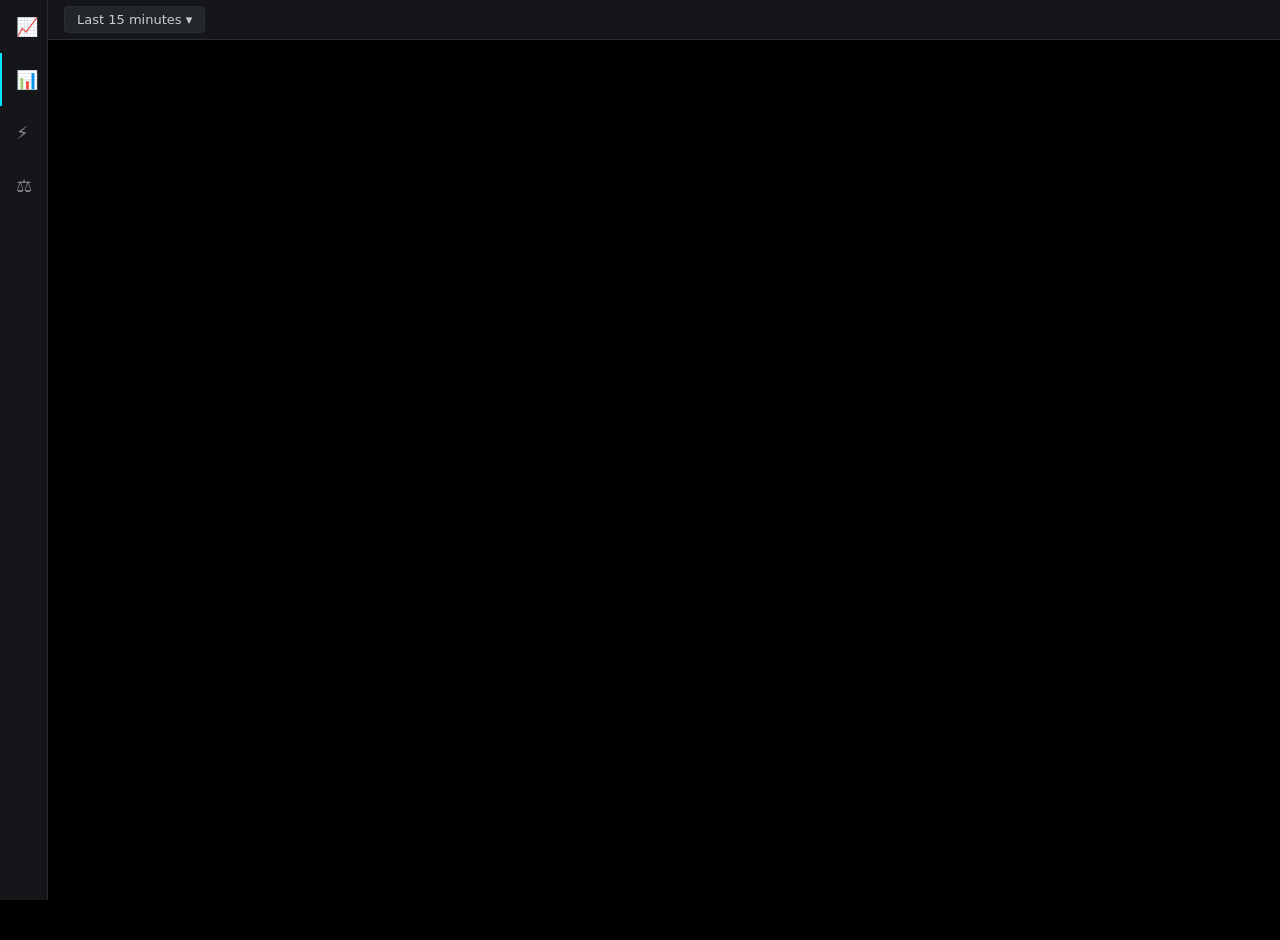
==== src/frontend/dashboard2.html @ bfc6f0d6 "Made the time filter picker pretty" ====
<!DOCTYPE html>
<html lang="en">
<head>
  <meta charset="UTF-8" />
  <title>Price Evolution Dashboard</title>
  <link rel="stylesheet" href="style.css"/>
</head>
<body>
  <div id="sidebar">
    <a href="index.html"><span class="icon">📈</span><span class="label">Price Evolution</span></a>
    <a href="dashboard2.html" class="active"><span class="icon">📊</span><span class="label">Volume Analysis</span></a>
    <a href="dashboard3.html"><span class="icon">⚡</span><span class="label">Singal Analysis</span></a>
    <a href="dashboard4.html"><span class="icon">⚖️</span><span class="label">Coin Comparison</span></a>
  </div>

  <div id="topbar">
    <div id="time-picker">
      <div id="time-selected">Last 15 minutes ▾</div>
      <div id="time-options">
        <div class="time-option" data-value="now-5m">Last 5 minutes</div>
        <div class="time-option active" data-value="now-15m">Last 15 minutes</div>
        <div class="time-option" data-value="now-30m">Last 30 minutes</div>
        <div class="time-option" data-value="now-1h">Last 1 hour</div>
        <div class="time-option" data-value="now-4h">Last 4 hours</div>
        <div class="time-option" data-value="now-12h">Last 12 hours</div>
        <div class="time-option" data-value="now-24h">Last 24 hours</div>
        <div class="time-option" data-value="now-2d">Last 2 days</div>
        <div class="time-option" data-value="now-7d">Last 7 days</div>
        <div class="time-option" data-value="now-14d">Last 14 days</div>
      </div>
    </div>
  </div>
  
  <iframe src="http://localhost:3000/d/ad9z7qb/volume-analysis?orgId=1&kiosk">
  </iframe>

  <script src="app.js"></script>
</body>
</html>
---- src/frontend/style.css ----
* { 
  margin: 0; 
  padding: 0; 
  box-sizing: border-box; 
}

html, body { 
  height: 100%; 
  background: #000; 
  overflow: hidden; 
}

#sidebar {
  position: fixed;
  top: 0;
  left: 0;
  height: 100vh;
  width: 48px;
  background: #141619;
  border-right: 1px solid #2a2d32;
  overflow: hidden;
  transition: width 0.2s ease;
  z-index: 100;
}

#sidebar:hover { width: 180px; }

#sidebar a {
  display: flex;
  align-items: center;
  gap: 12px;
  padding: 16px 14px;
  color: #888;
  text-decoration: none;
  font-family: 'Inter', 'SF Pro Display', system-ui, sans-serif;
  font-size: 13px;
  white-space: nowrap;
  border-left: 2px solid transparent;
}

#sidebar .icon { font-size: 18px; flex-shrink: 0; }

#sidebar a:hover { color: #fff; }
#sidebar a.active { color: #00e5ff; border-left-color: #00e5ff; }

#sidebar .label {
  opacity: 0;
  transition: opacity 0.15s ease;
  pointer-events: none;
}

#sidebar:hover .label { opacity: 1; }

#topbar {
  position: fixed;
  top: 0;
  left: 48px;
  right: 0;
  height: 40px;
  background: #141619;
  border-bottom: 1px solid #2a2d32;
  display: flex;
  align-items: center;
  padding: 0 16px;
  z-index: 99;
}

#time-picker {
  position: relative;
  font-family: 'Inter', system-ui, sans-serif;
  font-size: 13px;
}

#time-selected {
  background: #22262b;
  color: #ccc;
  border: 1px solid #2a2d32;
  padding: 5px 12px;
  border-radius: 4px;
  cursor: pointer;
  user-select: none;
}

#time-selected:hover { 
  color: #fff; 
  border-color: #555; 
}

#time-options {
  display: none;
  position: absolute;
  top: calc(100% + 4px);
  left: 0;
  background: #1e2228;
  border: 1px solid #2a2d32;
  border-radius: 4px;
  min-width: 160px;
  z-index: 200;
}

#time-options.open { 
  display: block; 
}

.time-option {
  padding: 8px 12px;
  color: #888;
  cursor: pointer;
  white-space: nowrap;
}

.time-option:hover { 
  color: #fff; 
  background: #2a2d32; 
}

.time-option.active { 
  color: #00e5ff; 
}

iframe {
  display: block;
  width: calc(100vw - 48px);
  height: 100vh;
  border: none;
  margin-left: 48px;
  margin-top: 40px;
}
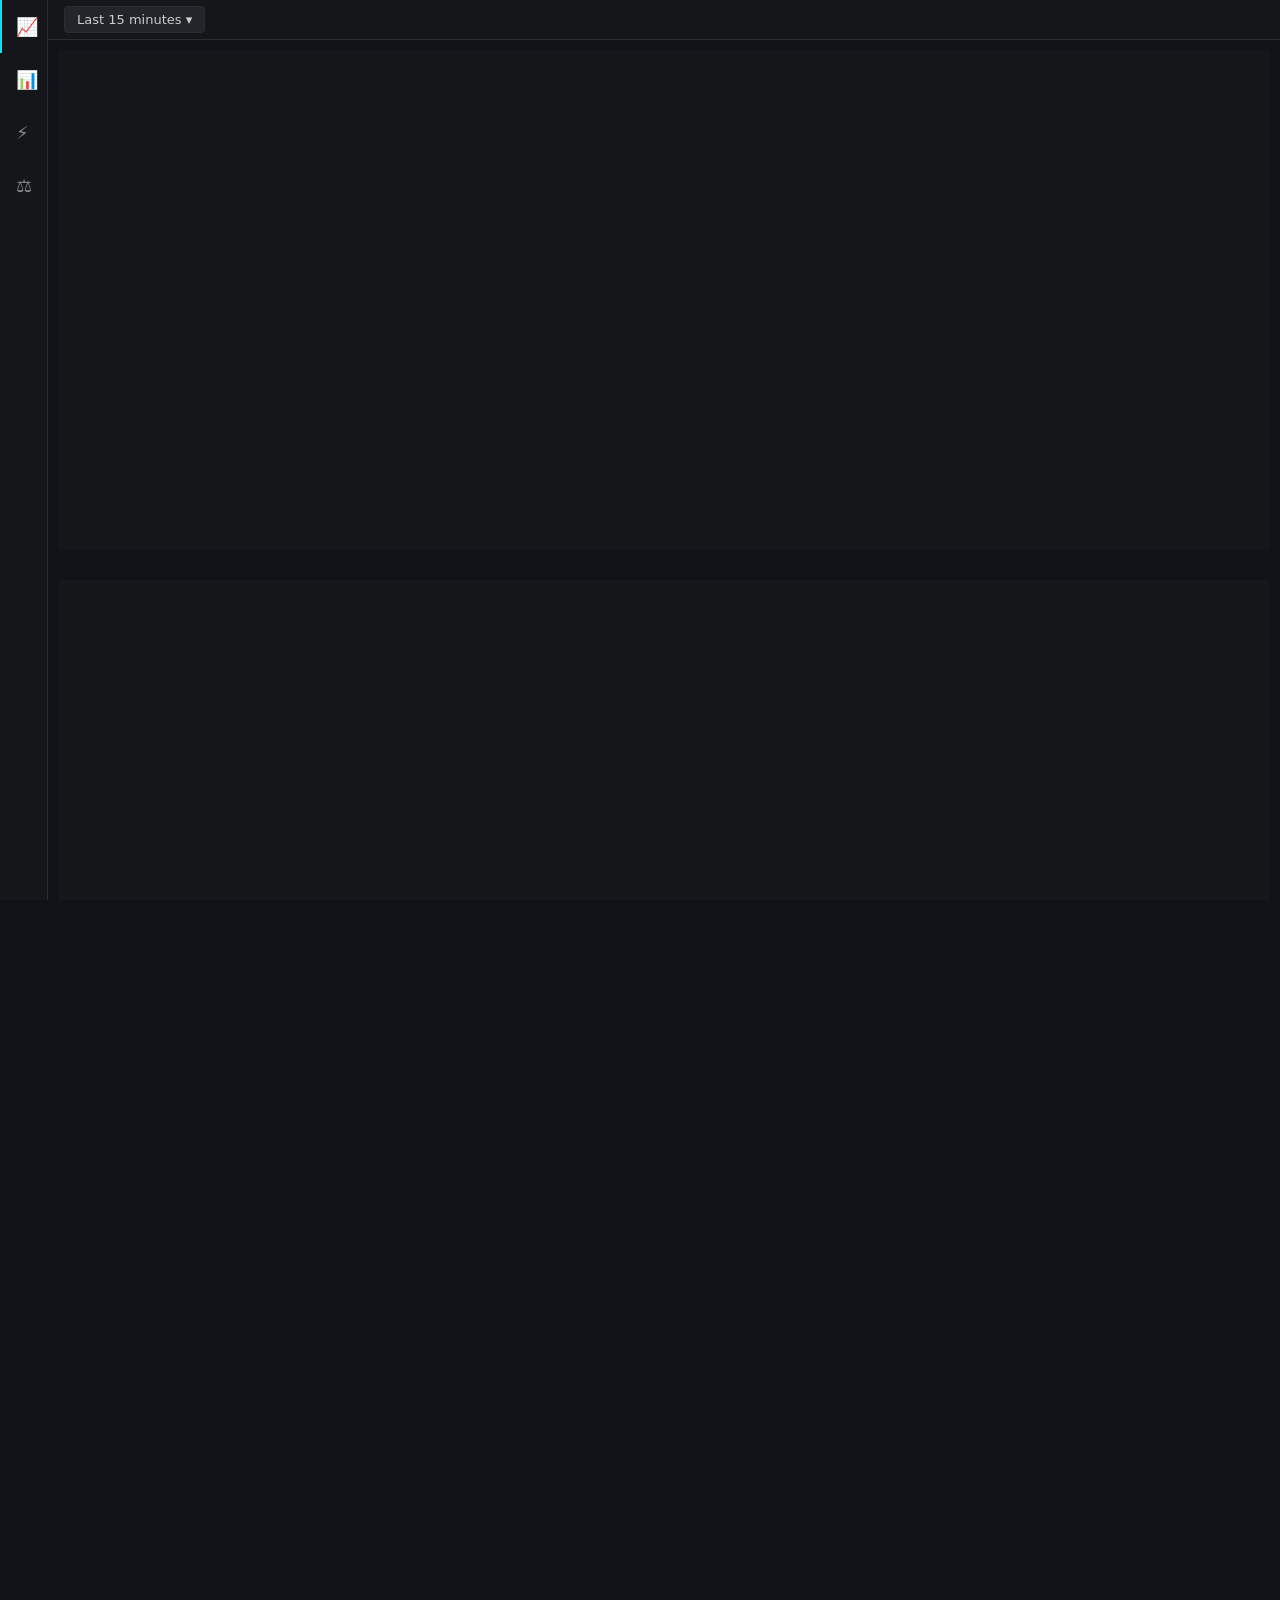
==== commit 78951c4c: "changed all four dashboards to the new template, but sidebar has a bug" ====
--- a/src/frontend/dashboard2.html
+++ b/src/frontend/dashboard2.html
@@ -2,39 +2,57 @@
 <html lang="en">
 <head>
   <meta charset="UTF-8" />
-  <title>Price Evolution Dashboard</title>
+  <title>Volume Analysis Dashboard</title>
   <link rel="stylesheet" href="style.css"/>
 </head>
 <body>
   <div id="sidebar">
-    <a href="index.html"><span class="icon">📈</span><span class="label">Price Evolution</span></a>
-    <a href="dashboard2.html" class="active"><span class="icon">📊</span><span class="label">Volume Analysis</span></a>
-    <a href="dashboard3.html"><span class="icon">⚡</span><span class="label">Singal Analysis</span></a>
-    <a href="dashboard4.html"><span class="icon">⚖️</span><span class="label">Coin Comparison</span></a>
+    <custom-sidebar></custom-sidebar>
   </div>
 
   <div id="topbar">
-    <div id="time-picker">
-      <div id="time-selected">Last 15 minutes ▾</div>
-      <div id="time-options">
-        <div class="time-option" data-value="now-5m">Last 5 minutes</div>
-        <div class="time-option active" data-value="now-15m">Last 15 minutes</div>
-        <div class="time-option" data-value="now-30m">Last 30 minutes</div>
-        <div class="time-option" data-value="now-1h">Last 1 hour</div>
-        <div class="time-option" data-value="now-4h">Last 4 hours</div>
-        <div class="time-option" data-value="now-12h">Last 12 hours</div>
-        <div class="time-option" data-value="now-24h">Last 24 hours</div>
-        <div class="time-option" data-value="now-2d">Last 2 days</div>
-        <div class="time-option" data-value="now-7d">Last 7 days</div>
-        <div class="time-option" data-value="now-14d">Last 14 days</div>
-      </div>
+    <custom-topbar></custom-topbar>
+  </div>
+  
+  <div id="dashboard">
+    <!-- Each chart goes under here: -->
+    <div class="chart-wrapper">
+      <div class="click-shield"></div>
+      <iframe 
+        src="http://localhost:3000/d-solo/ad9z7qb/volume-analysis?kiosk=true&orgId=1&timezone=browser&var-candle_interval=analytics_30s_tumbling&var-coin_symbol=BTCUSDT&refresh=2s&theme=dark&panelId=panel-1" width="450" height="200" frameborder="0">
+      </iframe>
+    </div>
+    
+    <div class="chart-wrapper">
+      <div class="click-shield"></div>
+      <iframe
+        src="http://localhost:3000/d-solo/ad9z7qb/volume-analysis?kiosk=true&orgId=1&timezone=browser&var-candle_interval=analytics_30s_tumbling&var-coin_symbol=BTCUSDT&refresh=2s&theme=dark&panelId=panel-3" width="450" height="200" frameborder="0">
+      </iframe>
+    </div>
+    
+    <div class="chart-wrapper">
+      <div class="click-shield"></div>
+      <iframe 
+        src="http://localhost:3000/d-solo/ad9z7qb/volume-analysis?kiosk=true&orgId=1&timezone=browser&var-candle_interval=analytics_30s_tumbling&var-coin_symbol=BTCUSDT&refresh=2s&theme=dark&panelId=panel-4" width="450" height="200" frameborder="0">
+      </iframe>
+    </div>
+
+    <div class="chart-wrapper">
+      <div class="click-shield"></div>
+      <iframe 
+        src="http://localhost:3000/d-solo/ad9z7qb/volume-analysis?kiosk=true&orgId=1&timezone=browser&var-candle_interval=analytics_30s_tumbling&var-coin_symbol=BTCUSDT&refresh=2s&theme=dark&panelId=panel-5" width="450" height="200" frameborder="0">
+      </iframe>
+    </div>
+
+    <div id="disclaimer">
+      <custom-disclaimer></custom-disclaimer>
     </div>
   </div>
-  
-  <iframe src="http://localhost:3000/d/ad9z7qb/volume-analysis?orgId=1&kiosk">
-  </iframe>
 
-  <script src="app.js"></script>
+  <script src="Javascript/Disclaimer.js"></script>
+  <script src="Javascript/SideBar.js"></script>
+  <script src="Javascript/TopBar.js"></script>
+  <script src="Javascript/app.js"></script>
 </body>
 </html>
 
--- a/src/frontend/style.css
+++ b/src/frontend/style.css
@@ -6,8 +6,63 @@
 
 html, body { 
   height: 100%; 
-  background: #000; 
-  overflow: hidden; 
+  background-color: #111217;
+  overflow-y: auto; /* Allow vertical scrolling */
+  overflow-x: hidden; 
+}
+
+#dashboard {
+  margin-left: 48px; /* Width of the collapsed sidebar */
+  margin-top: 40px;  /* Height of the topbar */
+  background-color: #111217;
+  padding: 10px;
+  display: flex;
+  flex-direction: column;
+  gap: 10px; /* Space between charts */
+}
+
+.disclaimer {
+  display: block;
+  width: 100%;
+  padding: 0px 16px 5px 16px;
+  margin-top: 5px;
+  background: #111217; 
+}
+
+.disclaimer p {
+  color: #8e8e8e; 
+  font-family: 'Inter', system-ui, -apple-system, sans-serif;
+  font-size: 13px; 
+  line-height: 1.6; 
+  margin-bottom: 4px;
+}
+
+
+.chart-wrapper {
+  position: relative; 
+  width: 100%;
+  height: 500px;      
+  margin-bottom: 20px;
+}
+
+.chart-wrapper:last-of-type {
+  margin-bottom: 0;
+}
+
+.chart-wrapper iframe {
+  width: 100%;
+  height: 100%;       
+  display: block;
+}
+
+.click-shield {
+  position: absolute;
+  background: transparent;
+  top: 0;
+  right: 0;
+  width: 150px;       
+  height: 50px;      
+  z-index: 999;       /* Sit on top of everything */
 }
 
 #sidebar {
@@ -120,9 +175,10 @@
 
 iframe {
   display: block;
-  width: calc(100vw - 48px);
-  height: 100vh;
+  width: 100%;       /* Fill the container width */
+  height: 500px;     
   border: none;
-  margin-left: 48px;
-  margin-top: 40px;
-}+  border-radius: 4px;
+  background: #141619; /* Match Grafana background while loading */
+}
+
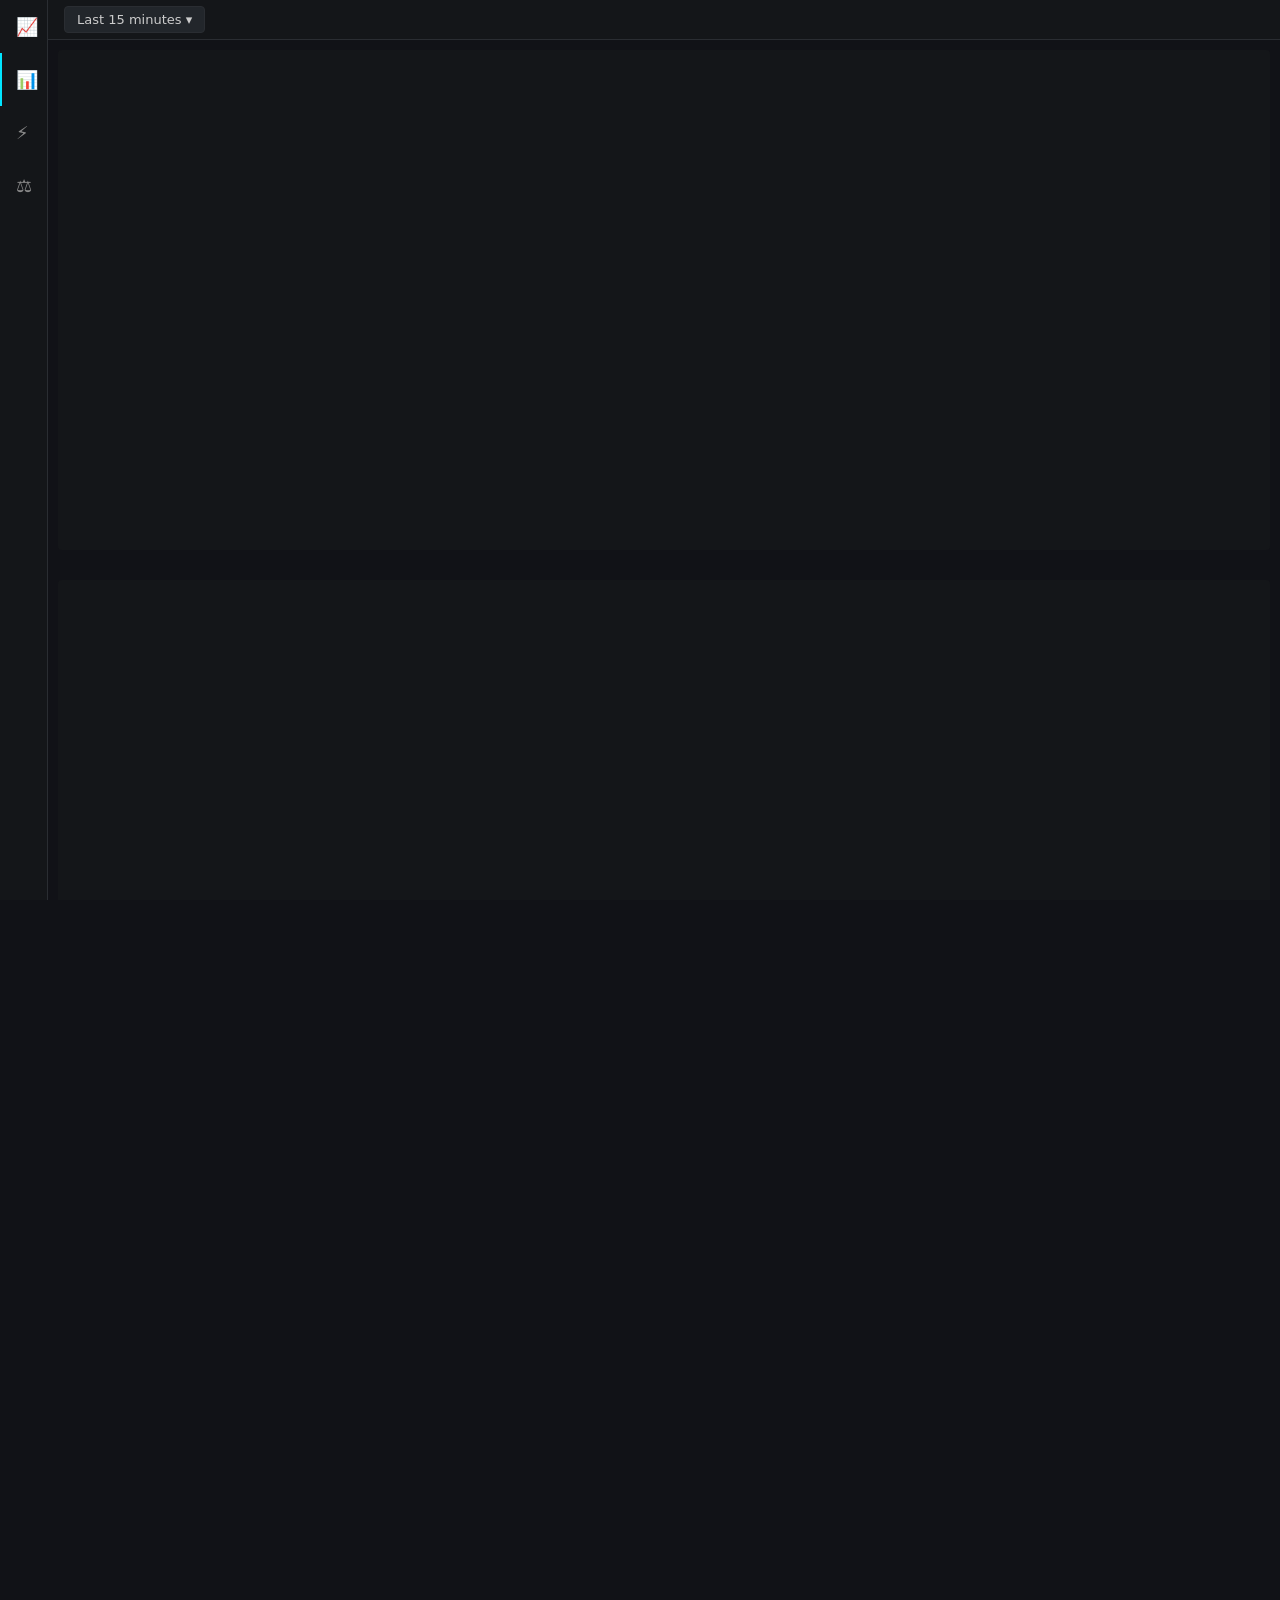
==== commit 608aee6c: "fixed sidebar logic" ====
--- a/src/frontend/dashboard2.html
+++ b/src/frontend/dashboard2.html
@@ -7,7 +7,7 @@
 </head>
 <body>
   <div id="sidebar">
-    <custom-sidebar></custom-sidebar>
+    <sidebar-volume></sidebar-volume>
   </div>
 
   <div id="topbar">
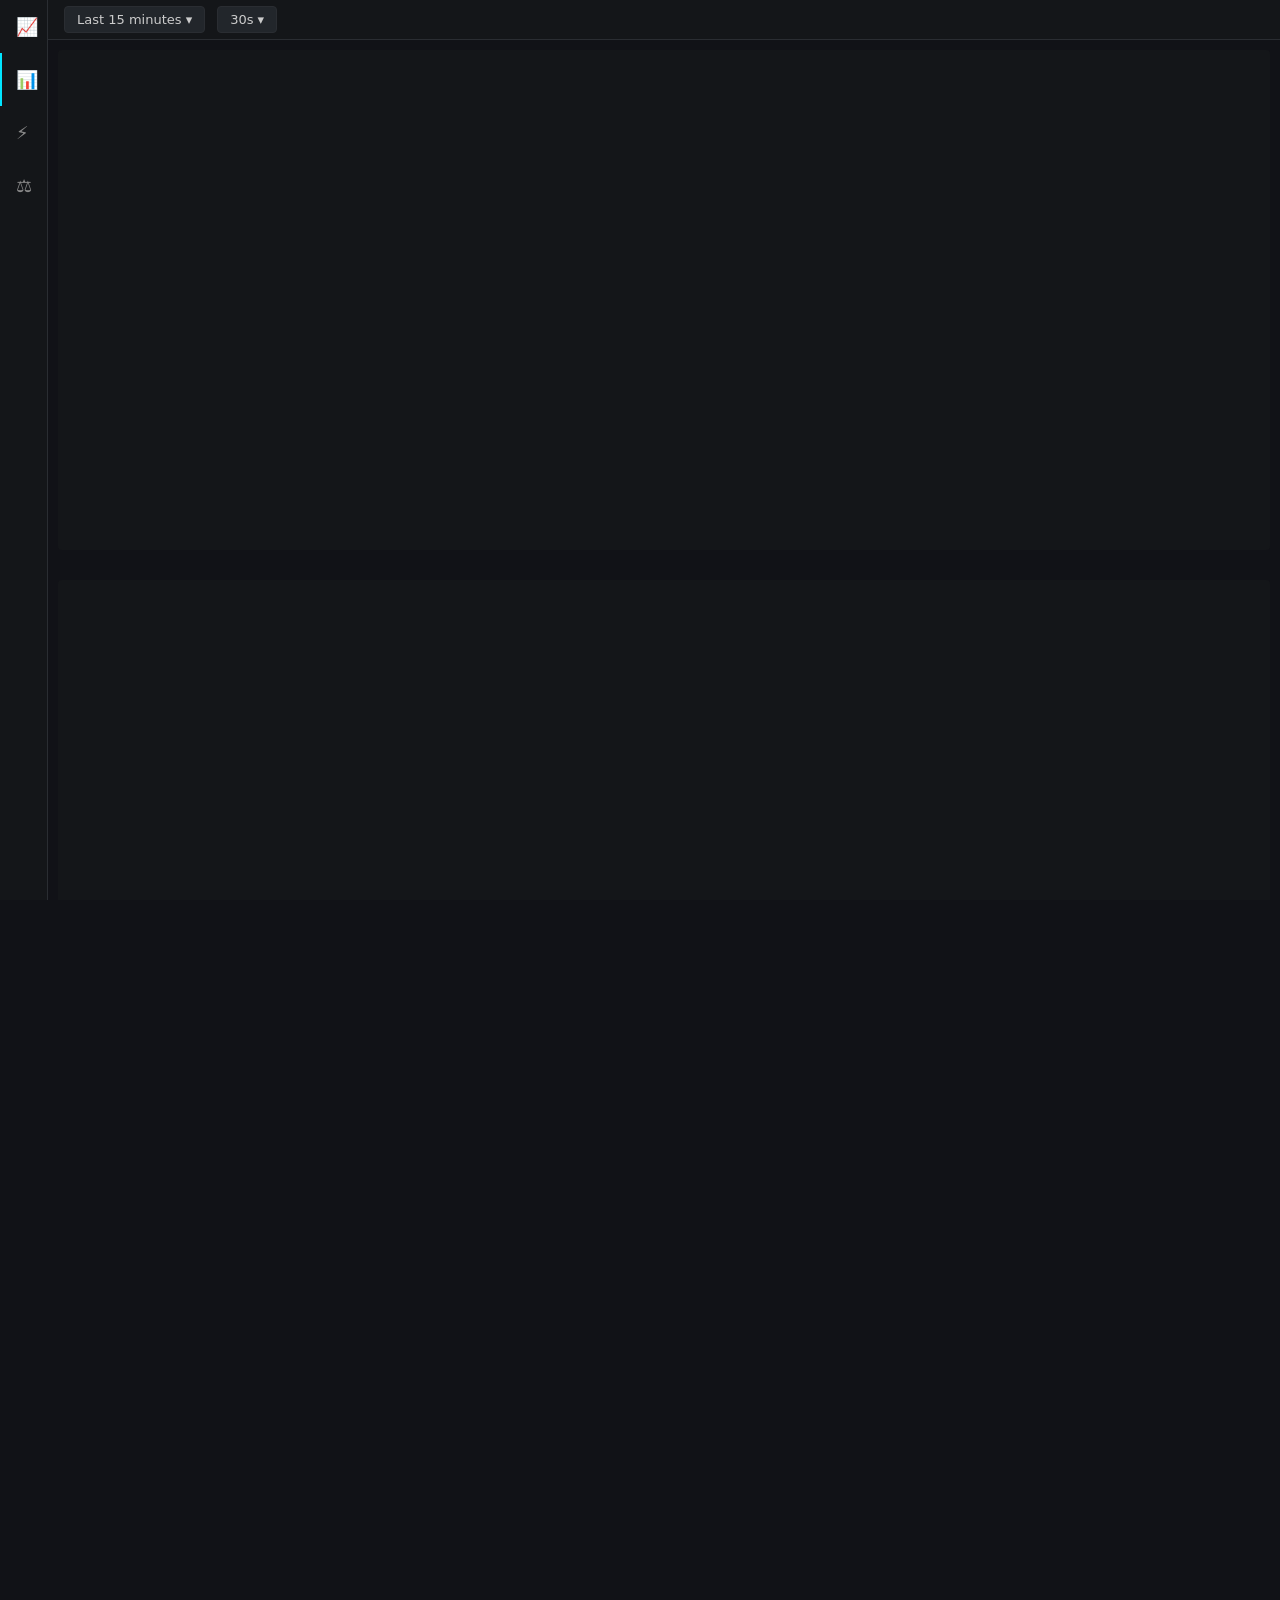
==== commit d5ff6959: "implemented candle size selector" ====
--- a/src/frontend/dashboard2.html
+++ b/src/frontend/dashboard2.html
@@ -52,7 +52,7 @@
   <script src="Javascript/Disclaimer.js"></script>
   <script src="Javascript/SideBar.js"></script>
   <script src="Javascript/TopBar.js"></script>
-  <script src="Javascript/app.js"></script>
+  <script src="Javascript/SelectableFilters.js"></script>
 </body>
 </html>
 
--- a/src/frontend/style.css
+++ b/src/frontend/style.css
@@ -106,11 +106,13 @@
 
 #sidebar:hover .label { opacity: 1; }
 
+
 #topbar {
   position: fixed;
   top: 0;
   left: 48px;
   right: 0;
+  gap: 8px;
   height: 40px;
   background: #141619;
   border-bottom: 1px solid #2a2d32;
@@ -120,6 +122,13 @@
   z-index: 99;
 }
 
+custom-topbar {
+  display: flex;       /* This makes the inner divs sit side-by-side */
+  flex-direction: row; 
+  align-items: center;
+  gap: 12px;           /* Space between the two selectors */
+}
+
 #time-picker {
   position: relative;
   font-family: 'Inter', system-ui, sans-serif;
@@ -173,6 +182,61 @@
   color: #00e5ff; 
 }
 
+
+#candlesize-picker {
+  position: relative;
+  font-family: 'Inter', system-ui, sans-serif;
+  font-size: 13px;
+}
+
+#candlesize-selected {
+  background: #22262b;
+  color: #ccc;
+  border: 1px solid #2a2d32;
+  padding: 5px 12px;
+  border-radius: 4px;
+  cursor: pointer;
+  user-select: none;
+}
+
+#candlesize-selected:hover { 
+  color: #fff; 
+  border-color: #555; 
+}
+
+#candlesize-options {
+  display: none;
+  position: absolute;
+  top: calc(100% + 4px);
+  left: 0;
+  background: #1e2228;
+  border: 1px solid #2a2d32;
+  border-radius: 4px;
+  min-width: 160px;
+  z-index: 200;
+}
+
+#candlesize-options.open { 
+  display: block; 
+}
+
+.candlesize-option {
+  padding: 8px 12px;
+  color: #888;
+  cursor: pointer;
+  white-space: nowrap;
+}
+
+.candlesize-option:hover { 
+  color: #fff; 
+  background: #2a2d32; 
+}
+
+.candlesize-option.active { 
+  color: #00e5ff; 
+}
+
+
 iframe {
   display: block;
   width: 100%;       /* Fill the container width */
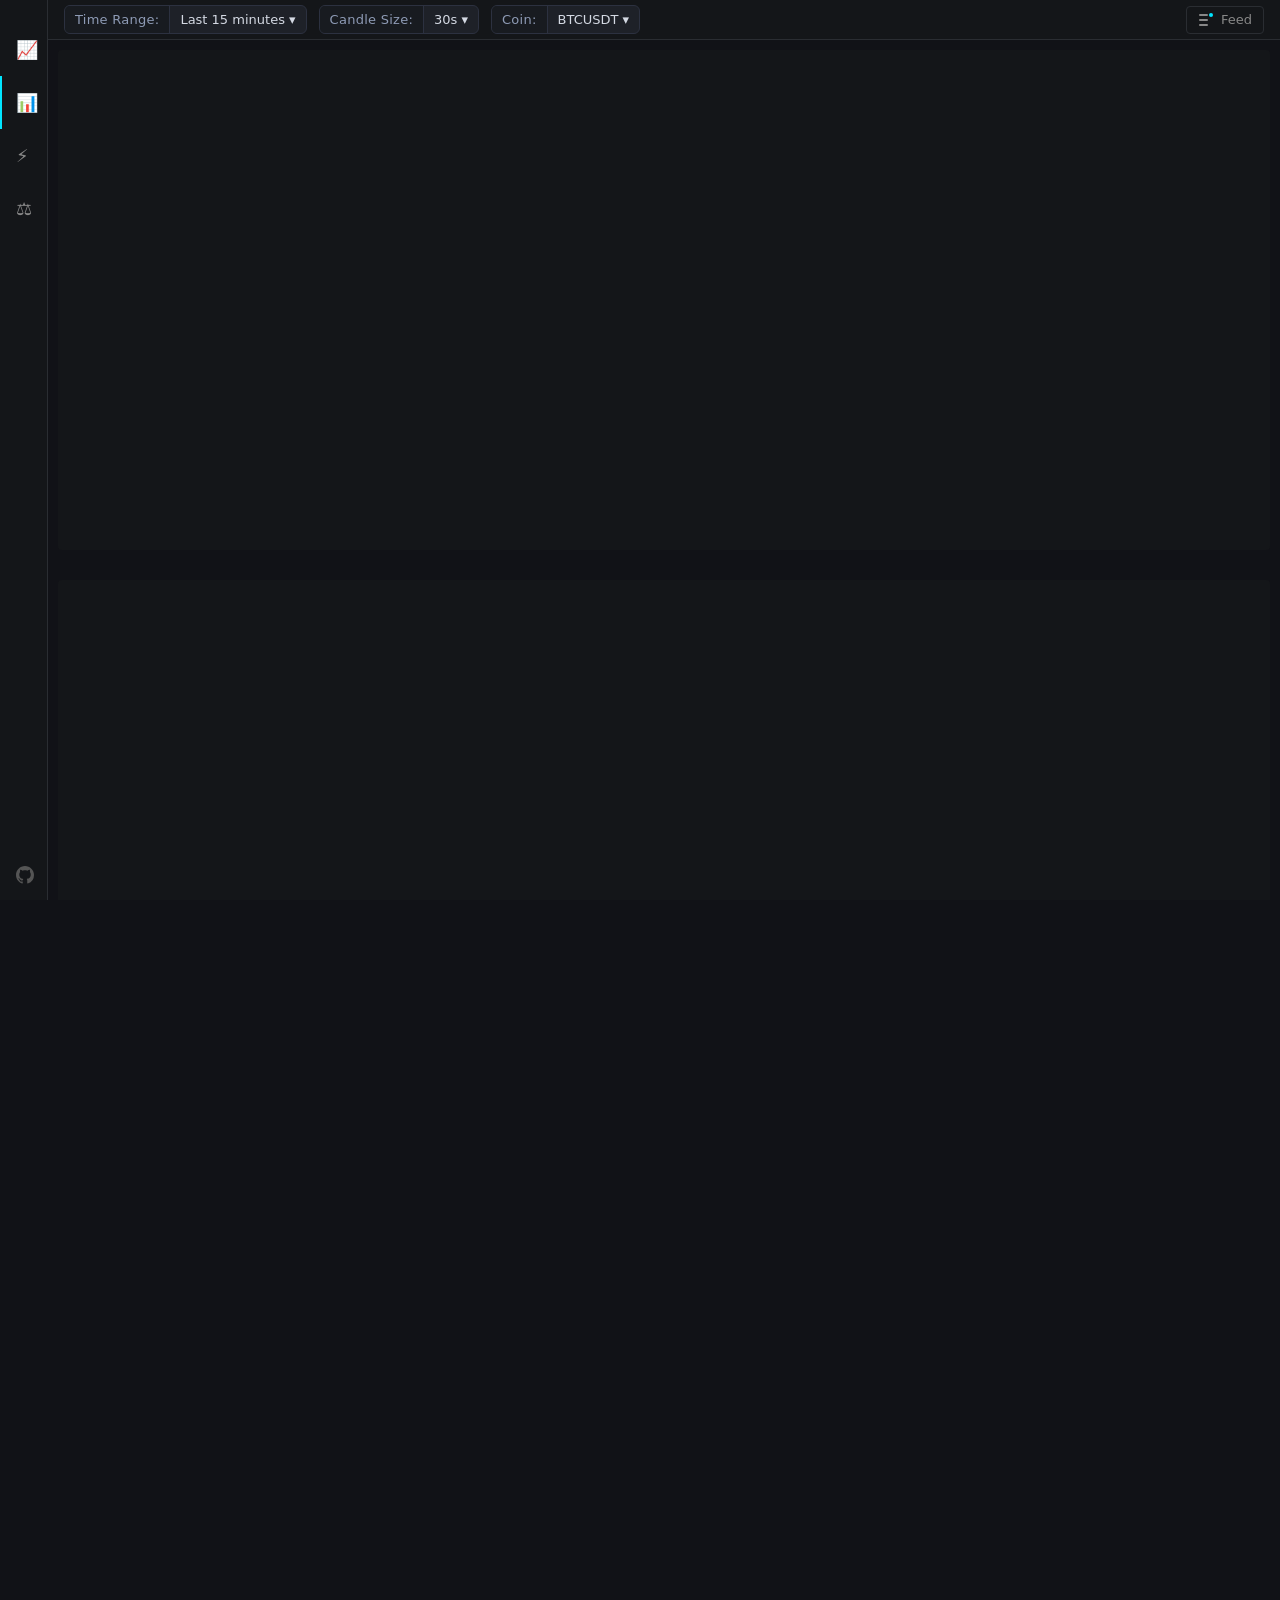
==== commit a55cea14: "made the button work on all four dashboards" ====
--- a/src/frontend/dashboard2.html
+++ b/src/frontend/dashboard2.html
@@ -12,6 +12,17 @@
 
   <div id="topbar">
     <custom-topbar></custom-topbar>
+  </div>
+
+  <!-- Right Sidebar -->
+  <div id="messagelog" class="messagelog-closed">
+    <div id="messagelog-header">
+      <span class="messagelog-title">Live Feed</span>
+      <button id="messagelog-close" aria-label="Close feed">✕</button>
+    </div>
+    <div id="message-feed">
+      <!-- Messages will be injected here -->
+    </div>
   </div>
   
   <div id="dashboard">
@@ -49,6 +60,7 @@
     </div>
   </div>
 
+  <script src="Javascript/MessageLog.js"></script>
   <script src="Javascript/Disclaimer.js"></script>
   <script src="Javascript/SideBar.js"></script>
   <script src="Javascript/TopBar.js"></script>
--- a/src/frontend/style.css
+++ b/src/frontend/style.css
@@ -37,12 +37,32 @@
   margin-bottom: 4px;
 }
 
+.statistics {
+  display: flex;
+  flex-direction: row;
+  gap: 10px;
+  flex: 1;
+  min-width: 0; /* prevents flex children from overflowing */
+  height: 300px;
+}
 
 .chart-wrapper {
   position: relative; 
   width: 100%;
   height: 500px;      
   margin-bottom: 20px;
+}
+
+.chart-wrapper-stats {
+  position: relative; 
+  width: 100%;
+  height: 275px;      
+}
+
+.chart-wrapper-stats iframe {
+  width: 100%;
+  height: 100%;       
+  display: block;
 }
 
 .chart-wrapper:last-of-type {
@@ -75,7 +95,44 @@
   border-right: 1px solid #2a2d32;
   overflow: hidden;
   transition: width 0.2s ease;
-  z-index: 100;
+  z-index: 200;
+
+  display: flex;
+  flex-direction: column;
+  justify-content: space-between;
+}
+
+.sidebar-nav {
+  display: flex;
+  flex-direction: column;
+  width: 100%;
+}
+
+#sidebar a.github-link {
+  margin-top: auto;         /* Pushes it to the very bottom */
+  padding: 16px 14px;
+  opacity: 1;               
+  color: #555;              /* Highly transparent/muted state by default */
+  transition: opacity 0.15s ease, color 0.15s ease;
+  border-left: 2px solid transparent; /* Keeps layout alignment with other items */
+  position: absolute;
+  bottom: 0;
+  left: 0;
+  width: 100%;
+}
+
+#sidebar .github-icon {
+  width: 18px;
+  height: 18px;
+}
+
+/* Reveal the logo container ONLY when the sidebar itself is hovered */
+#sidebar:hover a.github-link {
+  opacity: 1; 
+}
+
+#sidebar a.github-link:hover {
+  color: #ffffff;           /* Crisp white on direct hover */
 }
 
 #sidebar:hover { width: 180px; }
@@ -105,6 +162,26 @@
 }
 
 #sidebar:hover .label { opacity: 1; }
+
+.sidebar-section-label {
+  display: block; 
+  color: #555;
+  font-size: 10px;
+  font-family: 'Inter', system-ui, sans-serif;
+  font-weight: 600;
+  letter-spacing: 0.08em;
+  text-transform: uppercase;
+  padding: 8px 14px 4px 14px;
+  white-space: nowrap;
+  opacity: 0;
+  transition: opacity 0.15s ease;
+  text-align: center;
+}
+
+#sidebar:hover .sidebar-section-label {
+  opacity: 1;
+}
+
 
 
 #topbar {
@@ -119,38 +196,39 @@
   display: flex;
   align-items: center;
   padding: 0 16px;
-  z-index: 99;
-}
-
-custom-topbar {
-  display: flex;       /* This makes the inner divs sit side-by-side */
+  z-index: 199;
+  overflow:visible;
+}
+
+custom-topbar, 
+custom-topbar-two-coins, 
+custom-topbar-sliding-windows {
+  display: flex !important;       
   flex-direction: row; 
   align-items: center;
-  gap: 12px;           /* Space between the two selectors */
-}
-
-#time-picker {
+  justify-content: flex-start; /* Ensures items layout left-to-right natively */
+  gap: 12px;           
   position: relative;
-  font-family: 'Inter', system-ui, sans-serif;
-  font-size: 13px;
-}
-
-#time-selected {
-  background: #22262b;
-  color: #ccc;
-  border: 1px solid #2a2d32;
-  padding: 5px 12px;
-  border-radius: 4px;
-  cursor: pointer;
-  user-select: none;
-}
-
-#time-selected:hover { 
-  color: #fff; 
-  border-color: #555; 
-}
-
-#time-options {
+  width: 100%;                /* Forces the web component wrapper to take up the full topbar space */
+}
+
+.filter-group {
+  display: flex;
+  align-items: center;
+  background: #1e2128;
+  border: 1px solid #2c3140;
+  border-radius: 6px;
+  overflow: visible;
+  flex-shrink: 0;            /* Prevents filters from aggressively expanding and pushing the button out of bounds */
+}
+
+#time-picker, #sliding-picker {
+  position: relative;
+  font-family: 'Inter', system-ui, sans-serif;
+  font-size: 13px;
+}
+
+#time-options, #sliding-options {
   display: none;
   position: absolute;
   top: calc(100% + 4px);
@@ -159,26 +237,26 @@
   border: 1px solid #2a2d32;
   border-radius: 4px;
   min-width: 160px;
-  z-index: 200;
-}
-
-#time-options.open { 
+  z-index: 99;
+}
+
+#time-options.open, #sliding-options.open { 
   display: block; 
 }
 
-.time-option {
+.time-option, .sliding-option {
   padding: 8px 12px;
   color: #888;
   cursor: pointer;
   white-space: nowrap;
 }
 
-.time-option:hover { 
+.time-option:hover, .sliding-option:hover { 
   color: #fff; 
   background: #2a2d32; 
 }
 
-.time-option.active { 
+.time-option.active, .sliding-option.active { 
   color: #00e5ff; 
 }
 
@@ -189,20 +267,27 @@
   font-size: 13px;
 }
 
-#candlesize-selected {
-  background: #22262b;
-  color: #ccc;
-  border: 1px solid #2a2d32;
-  padding: 5px 12px;
-  border-radius: 4px;
+#time-selected,
+#candlesize-selected,
+#sliding-selected {
+  padding: 6px 10px;
+  color: #d4d9e3;
+  font-size: 13px;
+  font-family: 'Inter', system-ui, sans-serif;
   cursor: pointer;
   user-select: none;
-}
-
-#candlesize-selected:hover { 
-  color: #fff; 
-  border-color: #555; 
-}
+  background: transparent;
+  border: none;
+  white-space: nowrap;
+}
+
+#time-selected:hover,
+#candlesize-selected:hover,
+#sliding-selected:hover {
+  background: #2c3140;
+  color: #fff;
+}
+
 
 #candlesize-options {
   display: none;
@@ -237,6 +322,110 @@
 }
 
 
+.filter-group {
+  display: flex;
+  align-items: center;
+  background: #1e2128;
+  border: 1px solid #2c3140;
+  border-radius: 6px;
+  overflow: visible;
+}
+
+.filter-label {
+  font-size: 13px;
+  color: #8e9bb5;
+  font-weight: 500;
+  white-space: nowrap;
+  letter-spacing: 0.02em;
+  padding: 6px 10px;
+  border-right: 1px solid #2c3140;
+  border-radius: 5px 0 0 5px;
+  background: #181b20;
+  font-family: 'Inter', system-ui, sans-serif;
+}
+
+
+
+#coin-picker, #coin2-picker {
+  position: relative;
+  font-family: 'Inter', system-ui, sans-serif;
+  font-size: 13px;
+}
+
+#coin-selected, #coin2-selected {
+  padding: 6px 10px;
+  color: #d4d9e3;
+  font-size: 13px;
+  font-family: 'Inter', system-ui, sans-serif;
+  cursor: pointer;
+  user-select: none;
+  background: transparent;
+  border: none;
+  white-space: nowrap;
+}
+
+#coin-selected:hover, #coin2-selected:hover {
+  background: #2c3140;
+  color: #fff;
+}
+
+#coin-options, #coin2-options {
+  display: none;
+  position: absolute;
+  top: calc(100% + 4px);
+  left: 0;
+  background: #1e2228;
+  border: 1px solid #2a2d32;
+  border-radius: 4px;
+  min-width: 160px;
+  max-height: 260px;   /* ~8 visible options */
+  overflow-y: auto;
+  z-index: 200;
+}
+
+#coin-options.open, #coin2-options.open { 
+  display: block; 
+}
+
+.coin-option, .coin2-option {
+  padding: 8px 12px;
+  color: #888;
+  cursor: pointer;
+  white-space: nowrap;
+}
+
+.coin-option:hover, .coin2-option:hover { 
+  color: #fff; background: #2a2d32; 
+}
+.coin-option.active, .coin2-option.active { 
+  color: #00e5ff; 
+}
+
+
+#coin-options, #coin2-options {
+  scrollbar-width: thin;                        /* Firefox */
+  scrollbar-color: #2c3140 transparent;         /* Firefox: thumb track */
+}
+
+#coin-options::-webkit-scrollbar, #coin2-options::-webkit-scrollbar {
+  width: 6px;
+}
+
+#coin-options::-webkit-scrollbar-track, #coin2-options::-webkit-scrollbar-track {
+  background: transparent;
+}
+
+#coin-options::-webkit-scrollbar-thumb, #coin2-options::-webkit-scrollbar-thumb {
+  background: #2c3140;
+  border-radius: 3px;
+}
+
+#coin-options::-webkit-scrollbar-thumb:hover, #coin2-options::-webkit-scrollbar-thumb:hover {
+  background: #3d4459;
+}
+
+
+
 iframe {
   display: block;
   width: 100%;       /* Fill the container width */
@@ -246,3 +435,215 @@
   background: #141619; /* Match Grafana background while loading */
 }
 
+
+@keyframes slideDown {
+  from { opacity: 0; transform: translateX(-50%) translateY(-8px); }
+  to   { opacity: 1; transform: translateX(-50%) translateY(0); }
+}
+
+#candle-error-popup {
+  display: none;
+  position: fixed;
+  top: 16px;
+  left: 50%;
+  transform: translateX(-50%);
+  z-index: 1000;
+
+  background: #1a1d21;
+  border: 1px solid #f59e0b;
+  border-left: 3px solid #f59e0b;
+  color: #f59e0b;
+
+  padding: 10px 16px;
+  border-radius: 4px;
+  box-shadow: 0 4px 24px rgba(0, 0, 0, 0.6);
+
+  font-family: Inter, 'Roboto', sans-serif;
+  font-size: 13px;
+  font-weight: 500;
+  letter-spacing: 0.01em;
+  white-space: nowrap;
+
+  align-items: center;
+  gap: 8px;
+}
+
+#candle-error-popup.visible {
+  display: flex;
+  animation: slideDown 0.18s ease-out forwards;
+}
+
+
+/* ── Right sidebar ────────────────────────────────── */
+
+#messagelog {
+  position: fixed;
+  top: 0;
+  right: 0;
+  height: 100vh;
+  width: 320px;
+  background: #141619;
+  border-left: 1px solid #2a2d32;
+  z-index: 300;
+  display: flex;
+  flex-direction: column;
+  transform: translateX(100%);
+  transition: transform 0.22s ease;
+  font-family: 'Inter', system-ui, sans-serif;
+}
+
+#messagelog.open {
+  transform: translateX(0);
+}
+
+#messagelog-header {
+  height: 40px;
+  min-height: 40px;
+  display: flex;
+  align-items: center;
+  justify-content: space-between;
+  padding: 0 14px;
+  border-bottom: 1px solid #2a2d32;
+  background: #141619;
+}
+
+.messagelog-title {
+  font-size: 12px;
+  font-weight: 600;
+  letter-spacing: 0.08em;
+  text-transform: uppercase;
+  color: #555;
+}
+
+#messagelog-close {
+  background: none;
+  border: none;
+  color: #555;
+  font-size: 14px;
+  cursor: pointer;
+  padding: 4px 6px;
+  line-height: 1;
+  border-radius: 3px;
+  transition: color 0.15s ease, background 0.15s ease;
+}
+
+#messagelog-close:hover {
+  color: #fff;
+  background: #2a2d32;
+}
+
+#message-feed {
+  flex: 1;
+  overflow-y: auto;
+  overflow-x: hidden;
+  display: flex;
+  flex-direction: column;
+  padding: 8px 0;
+  gap: 0;
+  scrollbar-width: thin;
+  scrollbar-color: #2c3140 transparent;
+}
+
+#message-feed::-webkit-scrollbar { width: 4px; }
+#message-feed::-webkit-scrollbar-track { background: transparent; }
+#message-feed::-webkit-scrollbar-thumb { background: #2c3140; border-radius: 2px; }
+#message-feed::-webkit-scrollbar-thumb:hover { background: #3d4459; }
+
+/* Individual message */
+.feed-message {
+  padding: 8px 14px;
+  border-bottom: 1px solid #1c1f24;
+  display: flex;
+  flex-direction: column;
+  gap: 3px;
+  transition: background 0.1s ease;
+}
+
+.feed-message:hover { background: #1a1d22; }
+
+.feed-message-meta {
+  display: flex;
+  align-items: center;
+  gap: 6px;
+}
+
+.feed-topic-badge {
+  font-size: 10px;
+  font-weight: 600;
+  letter-spacing: 0.05em;
+  text-transform: uppercase;
+  padding: 2px 6px;
+  border-radius: 3px;
+  flex-shrink: 0;
+}
+
+/* Color-code by topic — you can extend these */
+.feed-topic-badge.topic-trades {
+  background: rgba(0, 229, 255, 0.12);
+  color: #00e5ff;
+}
+
+.feed-topic-badge.topic-prices {
+  background: rgba(74, 222, 128, 0.12);
+  color: #4ade80;
+}
+
+.feed-topic-badge.topic-default {
+  background: rgba(100, 116, 139, 0.15);
+  color: #64748b;
+}
+
+.feed-message-time {
+  font-size: 11px;
+  color: #444;
+  font-variant-numeric: tabular-nums;
+  margin-left: auto;
+}
+
+.feed-message-body {
+  font-size: 12px;
+  color: #b0b7c3;
+  line-height: 1.5;
+  word-break: break-word;
+}
+
+/* ── Feed toggle button in topbar ─────────────────── */
+
+#feed-toggle-btn {
+  margin-left: auto;
+  display: flex;
+  align-items: center;
+  gap: 7px;
+  padding: 5px 11px;
+  background: transparent;
+  border: 1px solid #2a2d32;
+  border-radius: 4px;
+  color: #888;
+  font-family: 'Inter', system-ui, sans-serif;
+  font-size: 13px;
+  cursor: pointer;
+  z-index: 201;   /* sits above the topbar stacking context */
+  transition: color 0.15s ease, border-color 0.15s ease, background 0.15s ease;
+  white-space: nowrap;
+}
+
+#feed-toggle-btn:hover {
+  color: #fff;
+  border-color: #444;
+  background: #1e2228;
+}
+
+#feed-toggle-btn.active {
+  color: #00e5ff;
+  border-color: #00e5ff44;
+}
+
+/* Shift dashboard content left when sidebar opens */
+#dashboard.feed-open {
+  margin-right: 320px;
+  transition: margin-right 0.22s ease;
+}
+
+#dashboard {
+  transition: margin-right 0.22s ease;
+}
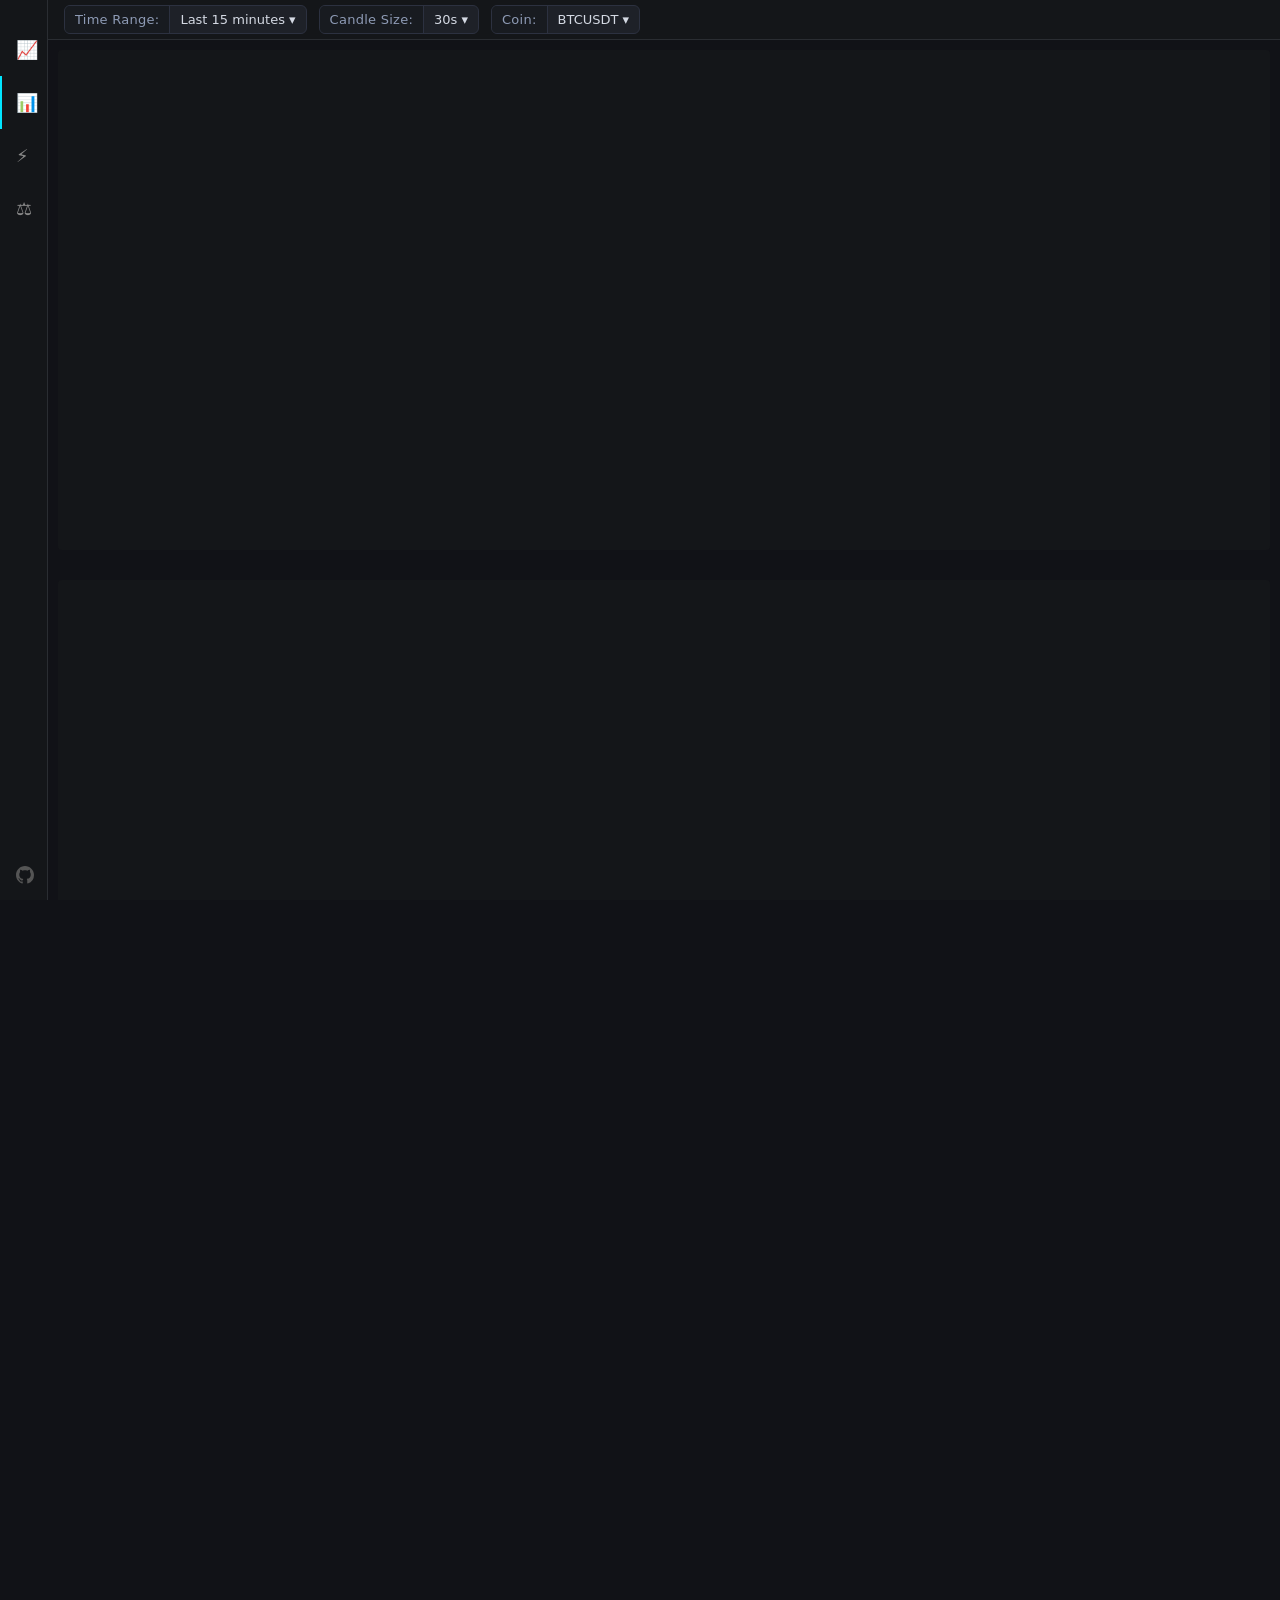
==== commit c04d8777: "removed everything related to message log because I gave up on the idea" ====
--- a/src/frontend/dashboard2.html
+++ b/src/frontend/dashboard2.html
@@ -14,17 +14,6 @@
     <custom-topbar></custom-topbar>
   </div>
 
-  <!-- Right Sidebar -->
-  <div id="messagelog" class="messagelog-closed">
-    <div id="messagelog-header">
-      <span class="messagelog-title">Live Feed</span>
-      <button id="messagelog-close" aria-label="Close feed">✕</button>
-    </div>
-    <div id="message-feed">
-      <!-- Messages will be injected here -->
-    </div>
-  </div>
-  
   <div id="dashboard">
     <!-- Each chart goes under here: -->
     <div class="chart-wrapper">
@@ -59,8 +48,7 @@
       <custom-disclaimer></custom-disclaimer>
     </div>
   </div>
-
-  <script src="Javascript/MessageLog.js"></script>
+\
   <script src="Javascript/Disclaimer.js"></script>
   <script src="Javascript/SideBar.js"></script>
   <script src="Javascript/TopBar.js"></script>
--- a/src/frontend/style.css
+++ b/src/frontend/style.css
@@ -473,177 +473,3 @@
   animation: slideDown 0.18s ease-out forwards;
 }
 
-
-/* ── Right sidebar ────────────────────────────────── */
-
-#messagelog {
-  position: fixed;
-  top: 0;
-  right: 0;
-  height: 100vh;
-  width: 320px;
-  background: #141619;
-  border-left: 1px solid #2a2d32;
-  z-index: 300;
-  display: flex;
-  flex-direction: column;
-  transform: translateX(100%);
-  transition: transform 0.22s ease;
-  font-family: 'Inter', system-ui, sans-serif;
-}
-
-#messagelog.open {
-  transform: translateX(0);
-}
-
-#messagelog-header {
-  height: 40px;
-  min-height: 40px;
-  display: flex;
-  align-items: center;
-  justify-content: space-between;
-  padding: 0 14px;
-  border-bottom: 1px solid #2a2d32;
-  background: #141619;
-}
-
-.messagelog-title {
-  font-size: 12px;
-  font-weight: 600;
-  letter-spacing: 0.08em;
-  text-transform: uppercase;
-  color: #555;
-}
-
-#messagelog-close {
-  background: none;
-  border: none;
-  color: #555;
-  font-size: 14px;
-  cursor: pointer;
-  padding: 4px 6px;
-  line-height: 1;
-  border-radius: 3px;
-  transition: color 0.15s ease, background 0.15s ease;
-}
-
-#messagelog-close:hover {
-  color: #fff;
-  background: #2a2d32;
-}
-
-#message-feed {
-  flex: 1;
-  overflow-y: auto;
-  overflow-x: hidden;
-  display: flex;
-  flex-direction: column;
-  padding: 8px 0;
-  gap: 0;
-  scrollbar-width: thin;
-  scrollbar-color: #2c3140 transparent;
-}
-
-#message-feed::-webkit-scrollbar { width: 4px; }
-#message-feed::-webkit-scrollbar-track { background: transparent; }
-#message-feed::-webkit-scrollbar-thumb { background: #2c3140; border-radius: 2px; }
-#message-feed::-webkit-scrollbar-thumb:hover { background: #3d4459; }
-
-/* Individual message */
-.feed-message {
-  padding: 8px 14px;
-  border-bottom: 1px solid #1c1f24;
-  display: flex;
-  flex-direction: column;
-  gap: 3px;
-  transition: background 0.1s ease;
-}
-
-.feed-message:hover { background: #1a1d22; }
-
-.feed-message-meta {
-  display: flex;
-  align-items: center;
-  gap: 6px;
-}
-
-.feed-topic-badge {
-  font-size: 10px;
-  font-weight: 600;
-  letter-spacing: 0.05em;
-  text-transform: uppercase;
-  padding: 2px 6px;
-  border-radius: 3px;
-  flex-shrink: 0;
-}
-
-/* Color-code by topic — you can extend these */
-.feed-topic-badge.topic-trades {
-  background: rgba(0, 229, 255, 0.12);
-  color: #00e5ff;
-}
-
-.feed-topic-badge.topic-prices {
-  background: rgba(74, 222, 128, 0.12);
-  color: #4ade80;
-}
-
-.feed-topic-badge.topic-default {
-  background: rgba(100, 116, 139, 0.15);
-  color: #64748b;
-}
-
-.feed-message-time {
-  font-size: 11px;
-  color: #444;
-  font-variant-numeric: tabular-nums;
-  margin-left: auto;
-}
-
-.feed-message-body {
-  font-size: 12px;
-  color: #b0b7c3;
-  line-height: 1.5;
-  word-break: break-word;
-}
-
-/* ── Feed toggle button in topbar ─────────────────── */
-
-#feed-toggle-btn {
-  margin-left: auto;
-  display: flex;
-  align-items: center;
-  gap: 7px;
-  padding: 5px 11px;
-  background: transparent;
-  border: 1px solid #2a2d32;
-  border-radius: 4px;
-  color: #888;
-  font-family: 'Inter', system-ui, sans-serif;
-  font-size: 13px;
-  cursor: pointer;
-  z-index: 201;   /* sits above the topbar stacking context */
-  transition: color 0.15s ease, border-color 0.15s ease, background 0.15s ease;
-  white-space: nowrap;
-}
-
-#feed-toggle-btn:hover {
-  color: #fff;
-  border-color: #444;
-  background: #1e2228;
-}
-
-#feed-toggle-btn.active {
-  color: #00e5ff;
-  border-color: #00e5ff44;
-}
-
-/* Shift dashboard content left when sidebar opens */
-#dashboard.feed-open {
-  margin-right: 320px;
-  transition: margin-right 0.22s ease;
-}
-
-#dashboard {
-  transition: margin-right 0.22s ease;
-}
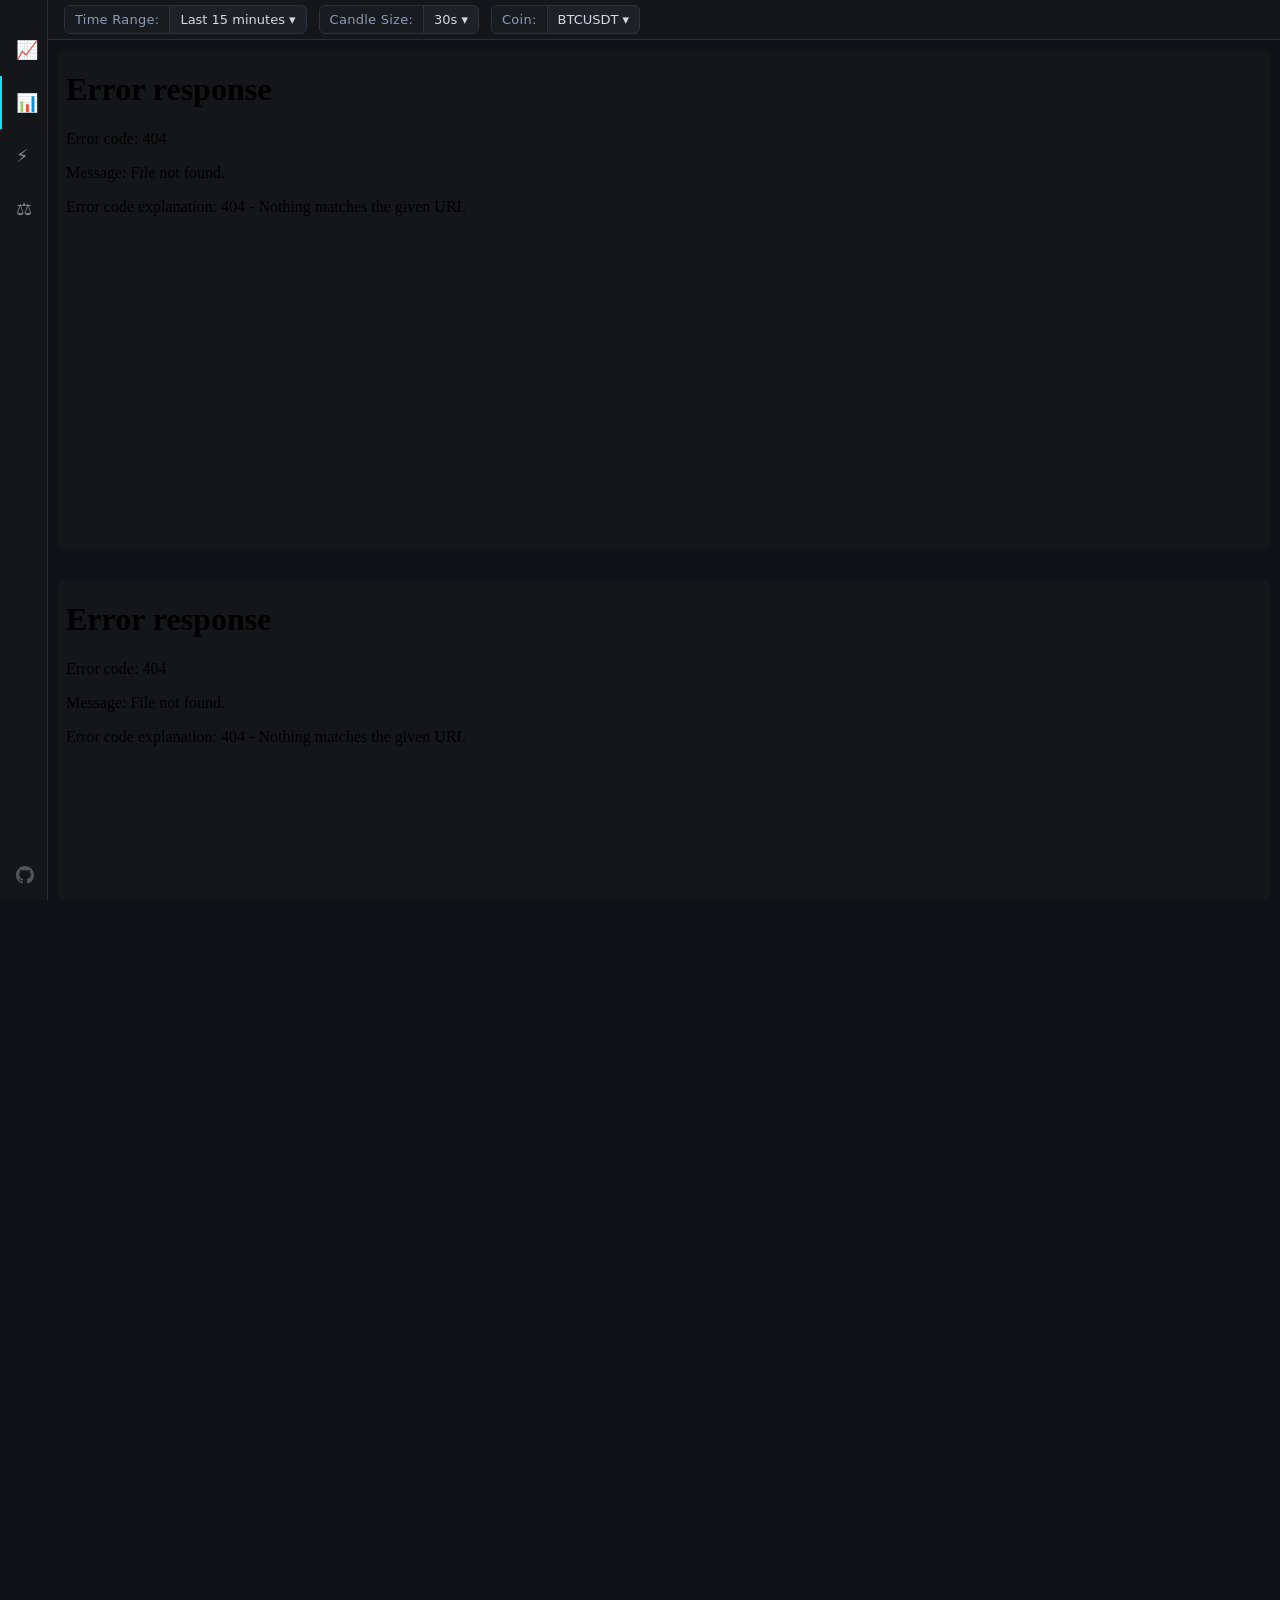
==== commit d0cbb37c: "Fixed nginx config and IFrame URLs to enhance security." ====
--- a/src/frontend/dashboard2.html
+++ b/src/frontend/dashboard2.html
@@ -19,28 +19,28 @@
     <div class="chart-wrapper">
       <div class="click-shield"></div>
       <iframe 
-        src="http://localhost:3000/d-solo/ad9z7qb/volume-analysis?kiosk=true&orgId=1&timezone=browser&var-candle_interval=analytics_30s_tumbling&var-coin_symbol=BTCUSDT&refresh=2s&theme=dark&panelId=panel-1" width="450" height="200" frameborder="0">
+        src="/grafana/d-solo/ad9z7qb/volume-analysis?kiosk=true&orgId=1&timezone=browser&var-candle_interval=analytics_30s_tumbling&var-coin_symbol=BTCUSDT&refresh=2s&theme=dark&panelId=panel-1" width="450" height="200" frameborder="0">
       </iframe>
     </div>
     
     <div class="chart-wrapper">
       <div class="click-shield"></div>
       <iframe
-        src="http://localhost:3000/d-solo/ad9z7qb/volume-analysis?kiosk=true&orgId=1&timezone=browser&var-candle_interval=analytics_30s_tumbling&var-coin_symbol=BTCUSDT&refresh=2s&theme=dark&panelId=panel-3" width="450" height="200" frameborder="0">
+        src="/grafana/d-solo/ad9z7qb/volume-analysis?kiosk=true&orgId=1&timezone=browser&var-candle_interval=analytics_30s_tumbling&var-coin_symbol=BTCUSDT&refresh=2s&theme=dark&panelId=panel-3" width="450" height="200" frameborder="0">
       </iframe>
     </div>
     
     <div class="chart-wrapper">
       <div class="click-shield"></div>
       <iframe 
-        src="http://localhost:3000/d-solo/ad9z7qb/volume-analysis?kiosk=true&orgId=1&timezone=browser&var-candle_interval=analytics_30s_tumbling&var-coin_symbol=BTCUSDT&refresh=2s&theme=dark&panelId=panel-4" width="450" height="200" frameborder="0">
+        src="/grafana/d-solo/ad9z7qb/volume-analysis?kiosk=true&orgId=1&timezone=browser&var-candle_interval=analytics_30s_tumbling&var-coin_symbol=BTCUSDT&refresh=2s&theme=dark&panelId=panel-4" width="450" height="200" frameborder="0">
       </iframe>
     </div>
 
     <div class="chart-wrapper">
       <div class="click-shield"></div>
       <iframe 
-        src="http://localhost:3000/d-solo/ad9z7qb/volume-analysis?kiosk=true&orgId=1&timezone=browser&var-candle_interval=analytics_30s_tumbling&var-coin_symbol=BTCUSDT&refresh=2s&theme=dark&panelId=panel-5" width="450" height="200" frameborder="0">
+        src="/grafana/d-solo/ad9z7qb/volume-analysis?kiosk=true&orgId=1&timezone=browser&var-candle_interval=analytics_30s_tumbling&var-coin_symbol=BTCUSDT&refresh=2s&theme=dark&panelId=panel-5" width="450" height="200" frameborder="0">
       </iframe>
     </div>
 
